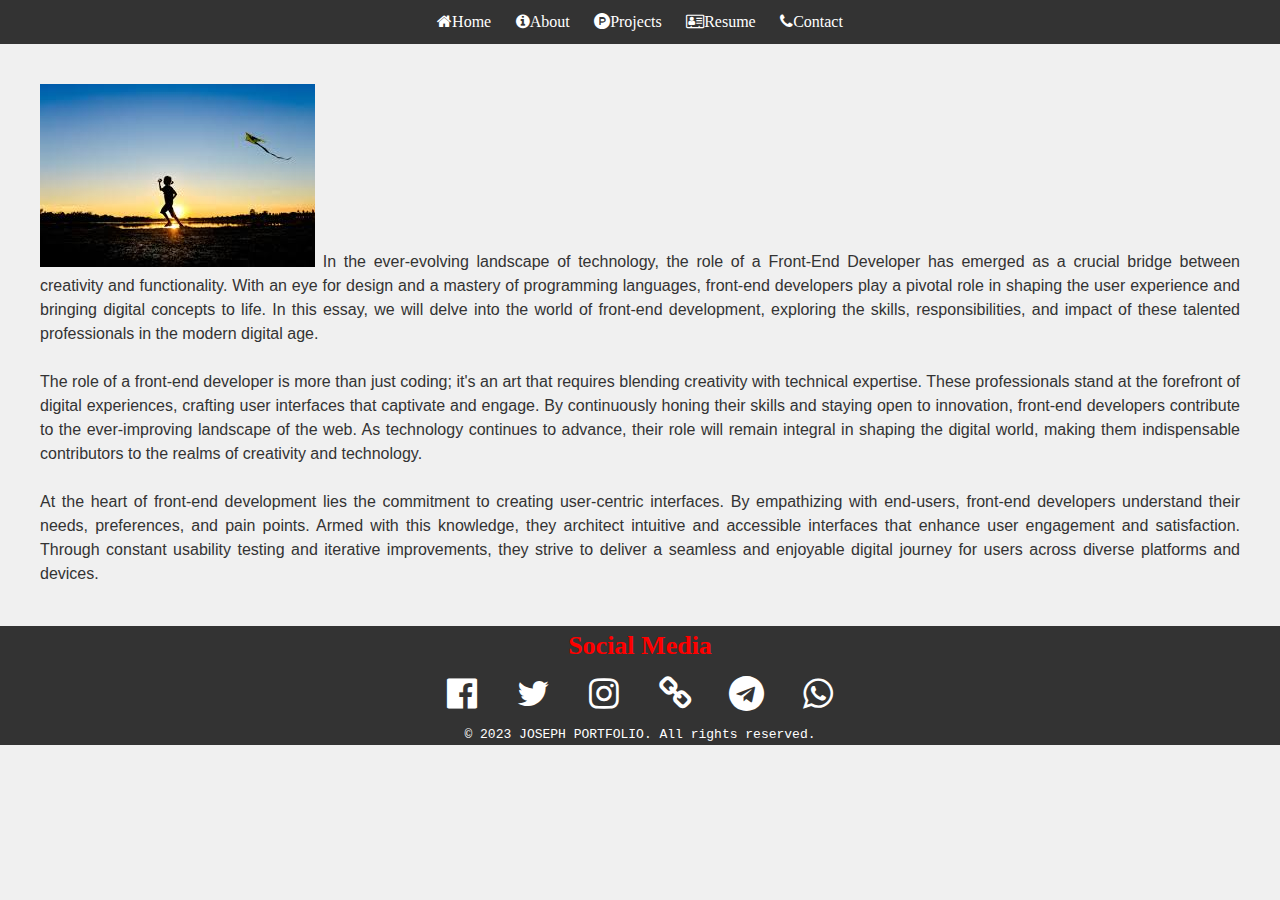
==== about.html @ 1279f9c7 "commit changes" ====
<!DOCTYPE html>
<html lang="en">
<head>
  <meta charset="UTF-8">
  <meta name="viewport" content="width=device-width, initial-scale=1.0">
  <link rel="stylesheet" href="https://cdnjs.cloudflare.com/ajax/libs/font-awesome/4.7.0/css/font-awesome.min.css">
  <script src="javascript.js" defer></script>
  <link rel="stylesheet" href="style.css">
  <title>PORTFOLIO WEBSITE</title>
</head>
<body>
  <header>
    <nav class="navbar">
      <div class="navbar-toggle" onclick="toggleMenu()">
        <div class="bar"></div>
        <div class="bar"></div>
        <div class="bar"></div>
        <div class="bar"></div>
        <div class="bar"></div>
      </div>
      <ul class="navbar-menu" id="menu">
        <li class="menu"><a href="index.html"><i class="fa fa-home">Home</i></a></li>
        <li class="menu"><a href="#"><i class="fa fa-info-circle">About</i></a></li>
        <li class="menu"><a href="#"><i class="fa fa-product-hunt">Projects</i></a></li>
        <li class="menu"><a href="resume.html"><i class="fa fa-address-card-o">Resume</i></a></li>
        <li class="menu"><a href="contact.html"><i class="fa fa-phone">Contact</i></a></li>
      </ul>
    </nav>
  </header>
  <p style="margin: 40px 40px; text-align: justify;">
    <img src="image-1.jpg" alt="" style="border-radius: none;">
    In the ever-evolving landscape of technology, the role of a Front-End Developer has emerged as a crucial bridge between creativity and functionality. With an eye for design and a mastery of programming languages, front-end developers play a pivotal role in shaping the user experience and bringing digital concepts to life. In this essay, we will delve into the world of front-end development, exploring the skills, responsibilities, and impact of these talented professionals in the modern digital age.
    <br>
    <br>
    The role of a front-end developer is more than just coding; it's an art that requires blending creativity with technical expertise. These professionals stand at the forefront of digital experiences, crafting user interfaces that captivate and engage. By continuously honing their skills and staying open to innovation, front-end developers contribute to the ever-improving landscape of the web. As technology continues to advance, their role will remain integral in shaping the digital world, making them indispensable contributors to the realms of creativity and technology.
    <br>
    <br>
    At the heart of front-end development lies the commitment to creating user-centric interfaces. By empathizing with end-users, front-end developers understand their needs, preferences, and pain points. Armed with this knowledge, they architect intuitive and accessible interfaces that enhance user engagement and satisfaction. Through constant usability testing and iterative improvements, they strive to deliver a seamless and enjoyable digital journey for users across diverse platforms and devices.
  </p>
    <footer class="footer">
    <div class="social-media">
      <h1>Social Media</h1> 
      <ul>
        <a href="https://www.facebook.com/" target="_blank"><i class="fa fa-facebook-official"></i></a>
        <a href="https://www.twitter.com/" target="_blank"><i class="fa fa-twitter"></i></a>
        <a href="https://www.instagram.com/" target="_blank"><i class="fa fa-instagram"></i></a>
        <a href="https://www.linkedIn.com/" target="_blank"><i class="fa fa-link"></i></a>
        <a href="https://www.telegram-messenger.com/" target="_blank"><i class="fa fa-telegram"></i></a>
        <a href="https://www.WhatsApp.com/" target="_blank"><i class="fa fa-whatsapp"></i></a>
      </ul>
    </div> 
    <p style="color: white;  font: 1.2rem; font-family: 'Courier New', Courier, monospace;">&copy; 2023 JOSEPH PORTFOLIO. All rights reserved.</p> 
</footer>
</body>
</html>
---- style.css ----
* {
  margin: 0;
  padding: 0;
}

body {
  font-family: Arial, sans-serif;
  background-color: #f0f0f0;
  color: #333;
  line-height: 1.5;
  width: 100%;
}


header {
  background-color: #333;
  padding: 10px;
  color: #fff;
}

nav ul {
  list-style-type: none;
  text-align: center;
}

nav ul li {
  display: inline-block;
  margin: 0 10px;
}

nav ul li a {
  text-decoration: none;
  color: #fff;
}

nav ul li a:hover{
  transform: scale(1.25);
  color: red;
	font-size: 15px;
}

.navbar-toggle {
  display: none;
  cursor: pointer;
}

.bar {
  width: 25px;
  height: 2px;
  background-color: #fff;
  margin: 5px 0;
}

@media (max-width: 768px) {
  .navbar-toggle {
    display: block;
  }
  
  .navbar-menu {
    display: none;
    flex-direction: column;
    align-items: flex-start;
    background-color: #333;
		;
    padding: 10px;
    margin-top: 10px;
  }
  
  .navbar-menu li {
    margin-right: 0;
    margin-bottom: 10px;
  }
  
  .navbar-menu li a {
    display: block;
  }
	
}

.img{
	text-align: center;
}

h2{
	text-align: justify;
	font-size: 1rem;
}

.container-content{
	max-width: 900px;
	margin: 0 auto;
	padding: 20px;
}

.container {
	max-width: 600px;
	margin: 0 auto;
	padding: 20px;
}

form {
	margin-bottom: 20px;
}

label {
	display: block;
	margin-bottom: 10px;
}

.gallery {
  display: grid;
  grid-template-columns: repeat(auto-fit, minmax(300px, 1fr));
  justify-content: center;
  cursor: pointer;
}

.photo-card {
  flex: 1;
  text-align: center;
  transition: transform 0.3s ease-in-out;
}

.photo-card img{
  width: 250px;
  height: 300px;
  border-radius: 10%;
}

.photo-card:hover {
  transform: scale(1.03);
}

input,
textarea {
	width: 100%;
	padding: 10px;
	margin-bottom: 10px;
}

button {
	background-color: #333;
	color: red;
	padding: 10px 20px;
	border: none;
	cursor: pointer;
}

button:hover {
	background-color: #555;
}

.footer{
	width: 100%;
	position: absolute;
	background-color: #333;
	font-size: 13px;
	color: #ff0000;
	font-family: cursive;
	text-align: center;
}

.social-media a{
	height: 40px;
	width: 48px;
	display: inline-block;
	background-color: transparent;
	text-align: center;
	line-height: 40px;
	color: white;
	transition: all 0.3s;
	margin: 10px 10px 10px 10px;
	border-radius: 50%;
	font-size: 35px;
}
.social-media a i:hover{
	color: wheat;
	transform: scale(1.25);
	background-color: red;
	border-radius: 50%;
}


/* .sub-menu-bar{
	display: none;
	background-color: lightseagreen;
	border-radius: 3px;
}

.navbar-menu .sub-menu-bar{
  display: block;
	position: absolute;
	margin-top: 15px;
	margin-left: -15px;
	color: white;
}

.sub-menu-bar ul li a:hover{
	color: blue;
	padding-left: 8px;
} */

nav ul li .sub-menu {
  display: none;
  position: absolute;
  top: 100%;
  left: 0;
  background-color: #f9f9f9;
  padding: 0;
}

nav ul li:hover .sub-menu {
  display: block;
}

nav ul li .sub-menu li {
  display: block;
}

nav ul li .sub-menu li a {
  padding: 8px 15px;
  color: #666;
}

nav ul li .sub-menu li a:hover {
  background-color: #e3e3e3;
}
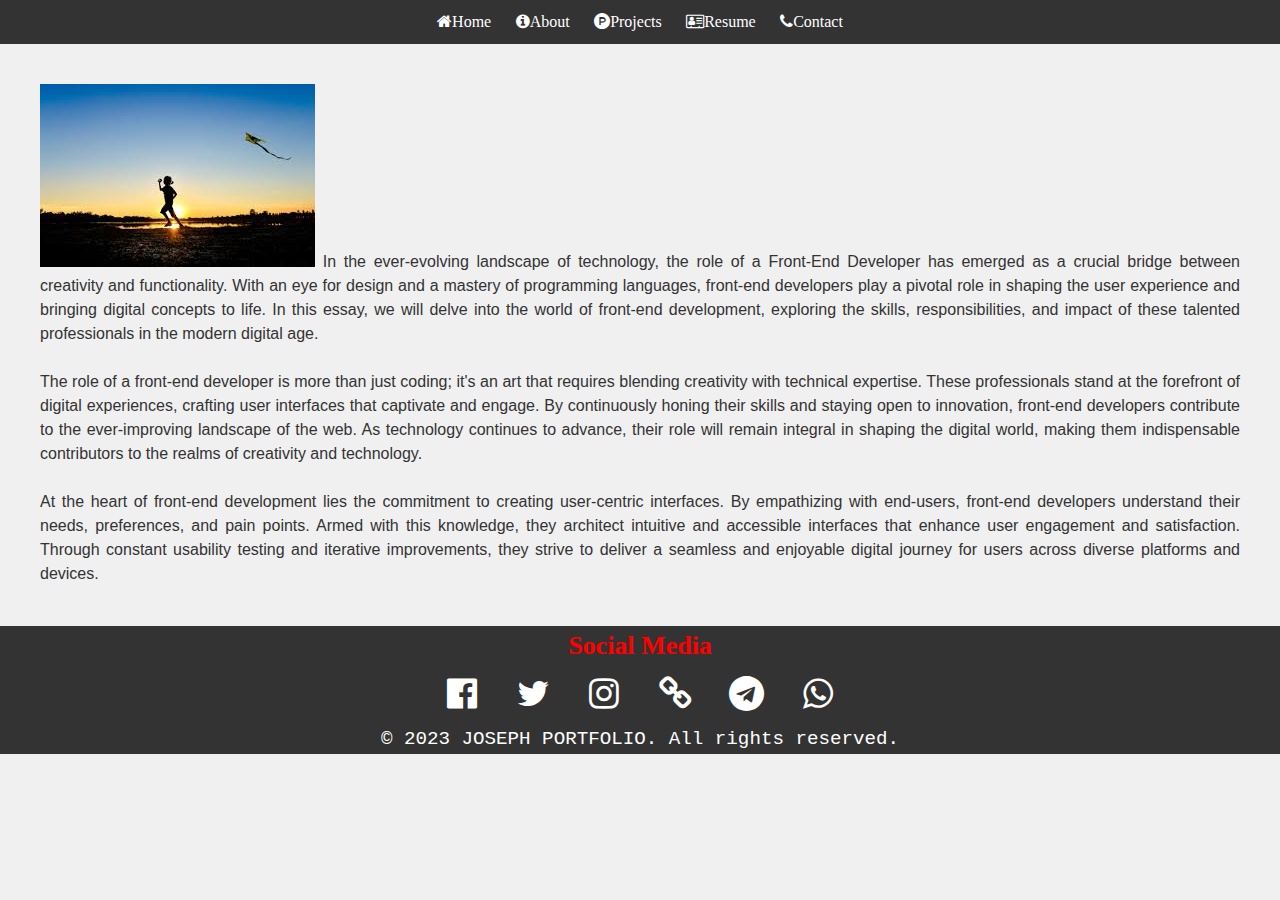
==== commit b2f2f9e1: "Commit changes" ====
--- a/about.html
+++ b/about.html
@@ -49,7 +49,7 @@
         <a href="https://www.WhatsApp.com/" target="_blank"><i class="fa fa-whatsapp"></i></a>
       </ul>
     </div> 
-    <p style="color: white;  font: 1.2rem; font-family: 'Courier New', Courier, monospace;">&copy; 2023 JOSEPH PORTFOLIO. All rights reserved.</p> 
+    <p style="color: white;  font-size: 1.2rem; font-family: 'Courier New', Courier, monospace;">&copy; 2023 JOSEPH PORTFOLIO. All rights reserved.</p> 
 </footer>
 </body>
 </html>--- a/style.css
+++ b/style.css
@@ -180,47 +180,7 @@
 }
 
 
-/* .sub-menu-bar{
-	display: none;
-	background-color: lightseagreen;
-	border-radius: 3px;
-}
-
-.navbar-menu .sub-menu-bar{
+.sub-menu li {
   display: block;
-	position: absolute;
-	margin-top: 15px;
-	margin-left: -15px;
-	color: white;
-}
-
-.sub-menu-bar ul li a:hover{
-	color: blue;
-	padding-left: 8px;
-} */
-
-nav ul li .sub-menu {
-  display: none;
-  position: absolute;
-  top: 100%;
-  left: 0;
-  background-color: #f9f9f9;
-  padding: 0;
-}
-
-nav ul li:hover .sub-menu {
-  display: block;
-}
-
-nav ul li .sub-menu li {
-  display: block;
-}
-
-nav ul li .sub-menu li a {
-  padding: 8px 15px;
-  color: #666;
-}
-
-nav ul li .sub-menu li a:hover {
-  background-color: #e3e3e3;
-}
+  font-size: 0.7rem;
+}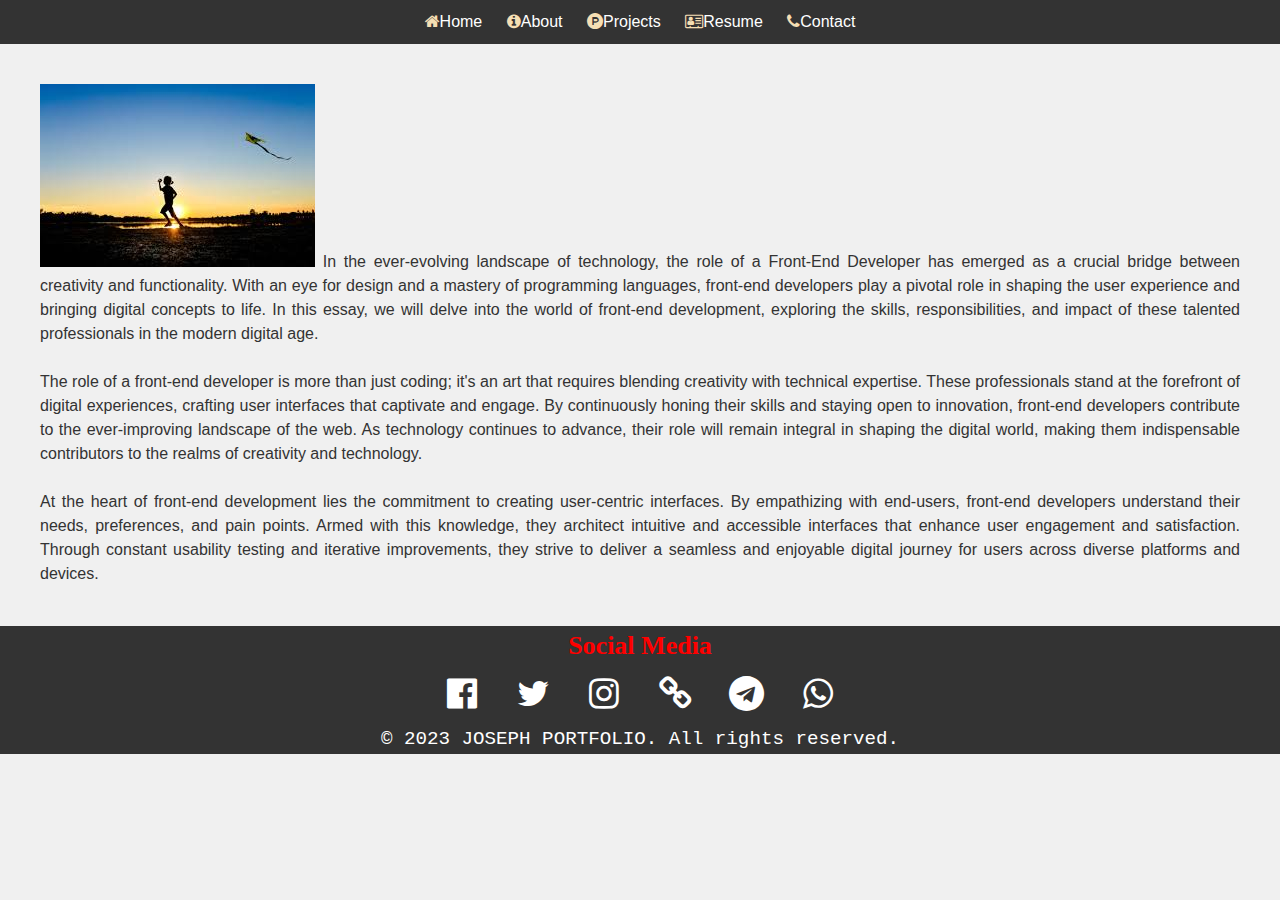
==== commit d58826fb: "Commit changes" ====
--- a/about.html
+++ b/about.html
@@ -15,15 +15,13 @@
         <div class="bar"></div>
         <div class="bar"></div>
         <div class="bar"></div>
-        <div class="bar"></div>
-        <div class="bar"></div>
       </div>
       <ul class="navbar-menu" id="menu">
-        <li class="menu"><a href="index.html"><i class="fa fa-home">Home</i></a></li>
-        <li class="menu"><a href="#"><i class="fa fa-info-circle">About</i></a></li>
-        <li class="menu"><a href="#"><i class="fa fa-product-hunt">Projects</i></a></li>
-        <li class="menu"><a href="resume.html"><i class="fa fa-address-card-o">Resume</i></a></li>
-        <li class="menu"><a href="contact.html"><i class="fa fa-phone">Contact</i></a></li>
+        <li class="menu"><a href="index.html"><i class="fa fa-home" style="color: wheat;"></i>Home</a></li>
+        <li class="menu"><a href="#"><i class="fa fa-info-circle" style="color: wheat;"></i>About</a></li>
+        <li class="menu"><a href="#"><i class="fa fa-product-hunt" style="color: wheat;"></i>Projects</a></li>
+        <li class="menu"><a href="resume.html"><i class="fa fa-address-card-o" style="color: wheat;"></i>Resume</a></li>
+        <li class="menu"><a href="contact.html"><i class="fa fa-phone" style="color: wheat;"></i>Contact</a></li>
       </ul>
     </nav>
   </header>
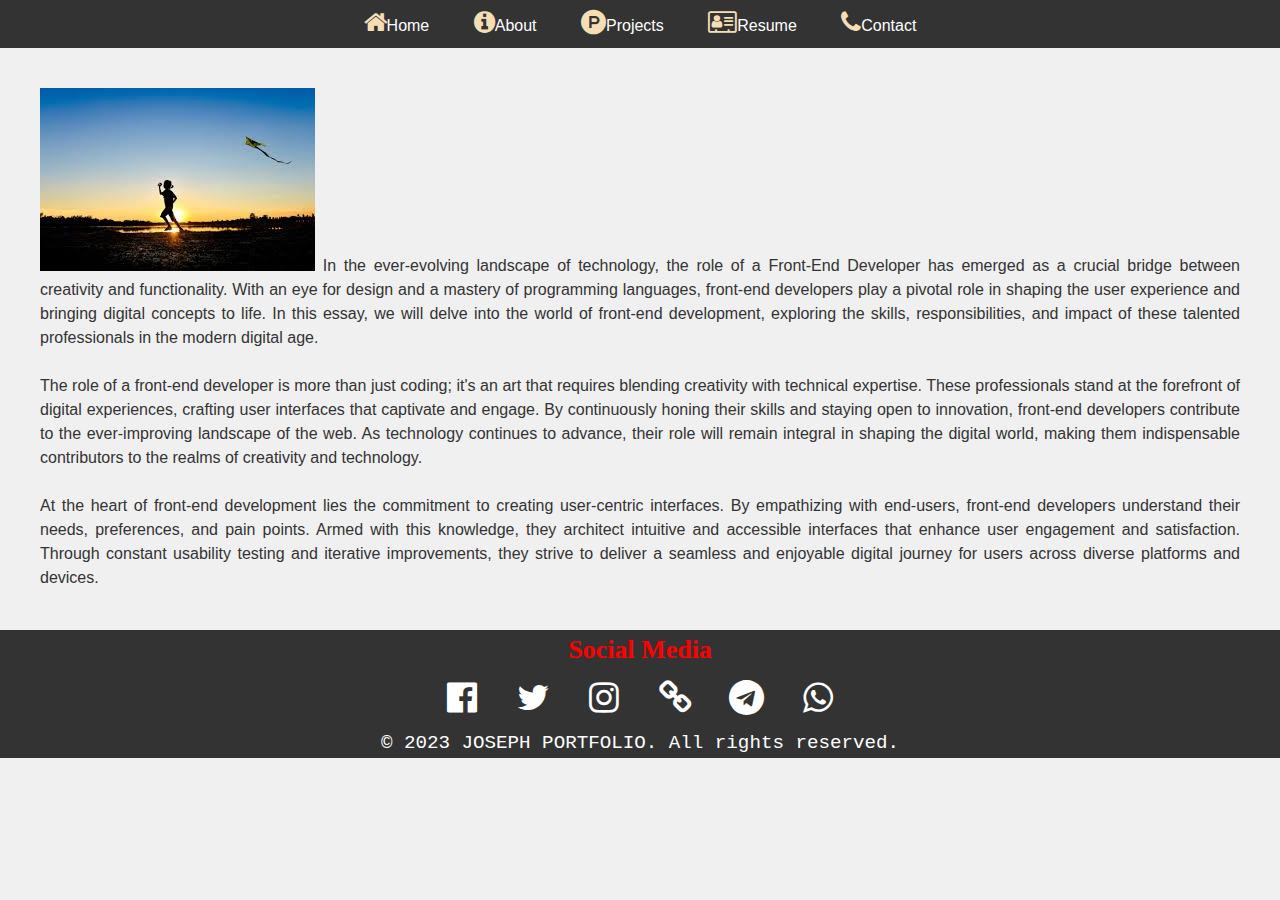
==== commit 53317a56: "commit changes" ====
--- a/about.html
+++ b/about.html
@@ -17,11 +17,19 @@
         <div class="bar"></div>
       </div>
       <ul class="navbar-menu" id="menu">
-        <li class="menu"><a href="index.html"><i class="fa fa-home" style="color: wheat;"></i>Home</a></li>
-        <li class="menu"><a href="#"><i class="fa fa-info-circle" style="color: wheat;"></i>About</a></li>
-        <li class="menu"><a href="#"><i class="fa fa-product-hunt" style="color: wheat;"></i>Projects</a></li>
-        <li class="menu"><a href="resume.html"><i class="fa fa-address-card-o" style="color: wheat;"></i>Resume</a></li>
-        <li class="menu"><a href="contact.html"><i class="fa fa-phone" style="color: wheat;"></i>Contact</a></li>
+        <li class="menu"><a href="index.html"><i class="fa fa-home" style="color: wheat; font-size: 25px;"></i>Home</a></li>
+        <li class="menu"><a href="#"><i class="fa fa-info-circle" style="color: wheat; font-size: 25px;"></i>About</a></li>
+        <li class="menu"><a href="#"><i class="fa fa-product-hunt" style="color: wheat; font-size: 25px;"></i>Projects</a>
+          <div class="sub-menu">
+            <ul>
+              <li><a href="https://developernjoroge.github.io/Responsive-Art-Gallery/">Art-Gallery</a></li>
+              <li><a href="https://developernjoroge.github.io/BLOG/">Blog Web</a></li>
+              <li><a href="https://developernjoroge.github.io/Daily-Planner-chrome-extension/">Chrome-extension</a></li>
+            </ul>
+          </div>
+        </li>
+        <li class="menu"><a href="resume.html"><i class="fa fa-address-card-o" style="color: wheat; font-size: 25px;"></i>Resume</a></li>
+        <li class="menu"><a href="contact.html"><i class="fa fa-phone" style="color: wheat; font-size: 25px;"></i>Contact</a></li>
       </ul>
     </nav>
   </header>
--- a/style.css
+++ b/style.css
@@ -25,7 +25,7 @@
 
 nav ul li {
   display: inline-block;
-  margin: 0 10px;
+  margin: 0 20px;
 }
 
 nav ul li a {
@@ -37,6 +37,30 @@
   transform: scale(1.25);
   color: red;
 	font-size: 15px;
+}
+
+.sub-menu{
+  display: none;
+}
+
+nav ul li:hover .sub-menu{
+  display: block;
+  position: absolute;
+  background-color: #333;
+}
+
+nav ul li:hover .sub-menu ul li{
+  display: block;
+  font-size: 0.8rem;
+  transform: scale(0.9);
+  width: 95px;
+  margin: 15px;
+  text-align: left;
+  border-bottom: 1px dotted #fff;
+}
+
+nav ul li:hover .sub-menu ul li:last-child{
+  border-bottom: none;
 }
 
 .navbar-toggle {
@@ -177,10 +201,4 @@
 	transform: scale(1.25);
 	background-color: red;
 	border-radius: 50%;
-}
-
-
-.sub-menu li {
-  display: block;
-  font-size: 0.7rem;
 }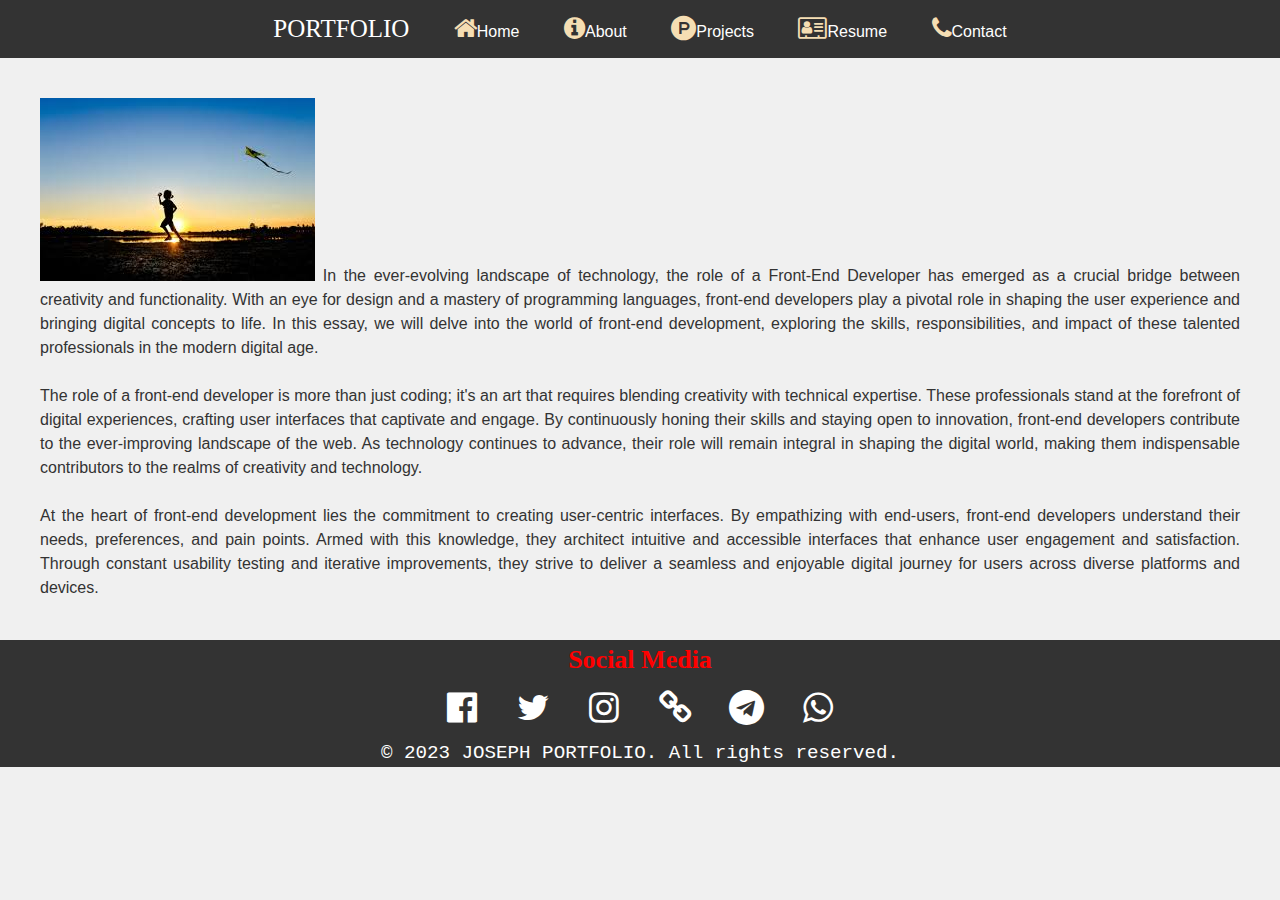
==== commit 5974f5a6: "commit changes" ====
--- a/about.html
+++ b/about.html
@@ -6,6 +6,7 @@
   <link rel="stylesheet" href="https://cdnjs.cloudflare.com/ajax/libs/font-awesome/4.7.0/css/font-awesome.min.css">
   <script src="javascript.js" defer></script>
   <link rel="stylesheet" href="style.css">
+  <link rel="shortcut icon" href="image-2.jpg">
   <title>PORTFOLIO WEBSITE</title>
 </head>
 <body>
@@ -17,6 +18,7 @@
         <div class="bar"></div>
       </div>
       <ul class="navbar-menu" id="menu">
+        <li class="menu" style="font-family:fantasy; font-size: 25px;">PORTFOLIO</li>
         <li class="menu"><a href="index.html"><i class="fa fa-home" style="color: wheat; font-size: 25px;"></i>Home</a></li>
         <li class="menu"><a href="#"><i class="fa fa-info-circle" style="color: wheat; font-size: 25px;"></i>About</a></li>
         <li class="menu"><a href="#"><i class="fa fa-product-hunt" style="color: wheat; font-size: 25px;"></i>Projects</a>
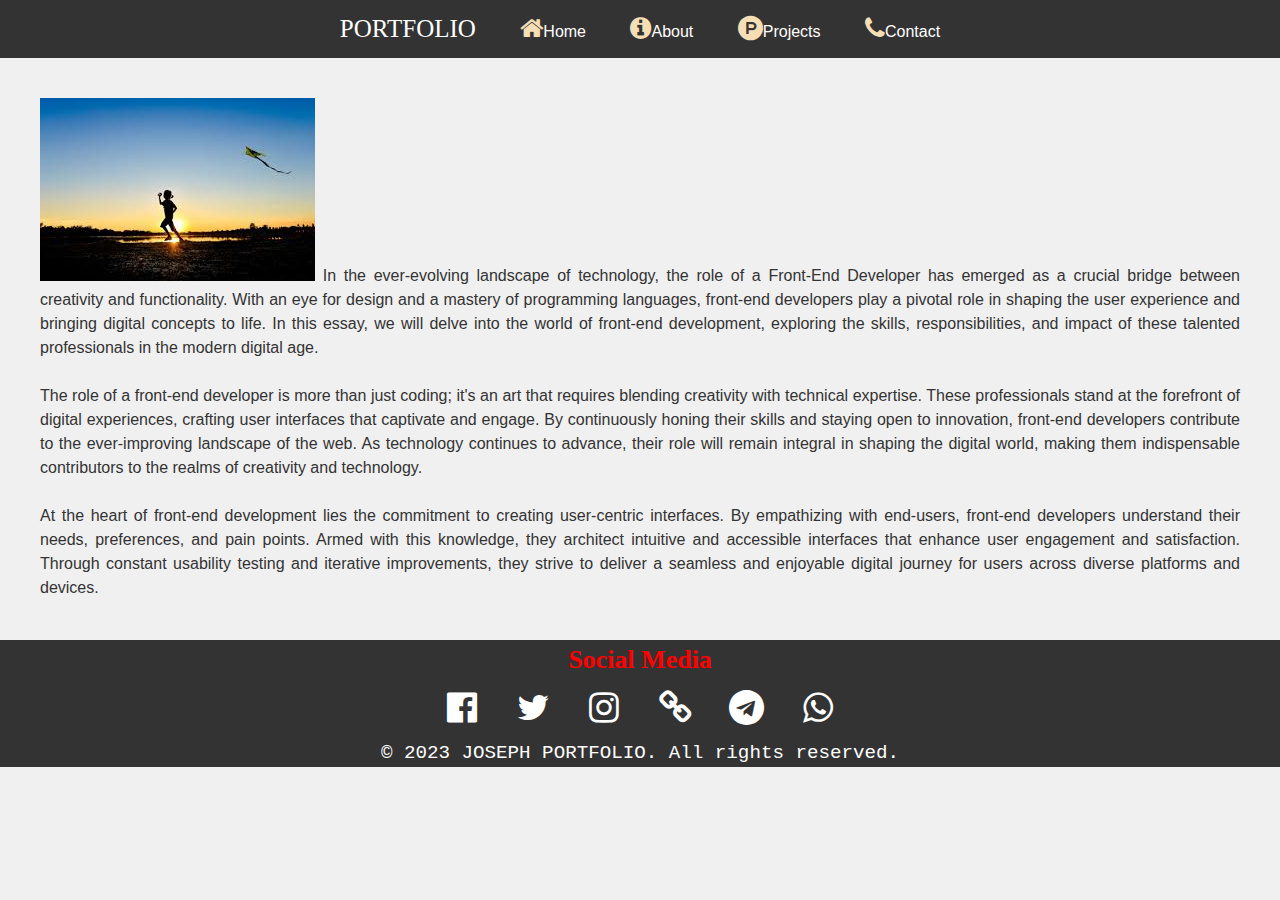
==== commit 630dc3f8: "Update about.html" ====
--- a/about.html
+++ b/about.html
@@ -30,7 +30,7 @@
             </ul>
           </div>
         </li>
-        <li class="menu"><a href="resume.html"><i class="fa fa-address-card-o" style="color: wheat; font-size: 25px;"></i>Resume</a></li>
+<!--         <li class="menu"><a href="resume.html"><i class="fa fa-address-card-o" style="color: wheat; font-size: 25px;"></i>Resume</a></li> -->
         <li class="menu"><a href="contact.html"><i class="fa fa-phone" style="color: wheat; font-size: 25px;"></i>Contact</a></li>
       </ul>
     </nav>
@@ -60,4 +60,4 @@
     <p style="color: white;  font-size: 1.2rem; font-family: 'Courier New', Courier, monospace;">&copy; 2023 JOSEPH PORTFOLIO. All rights reserved.</p> 
 </footer>
 </body>
-</html>+</html>
